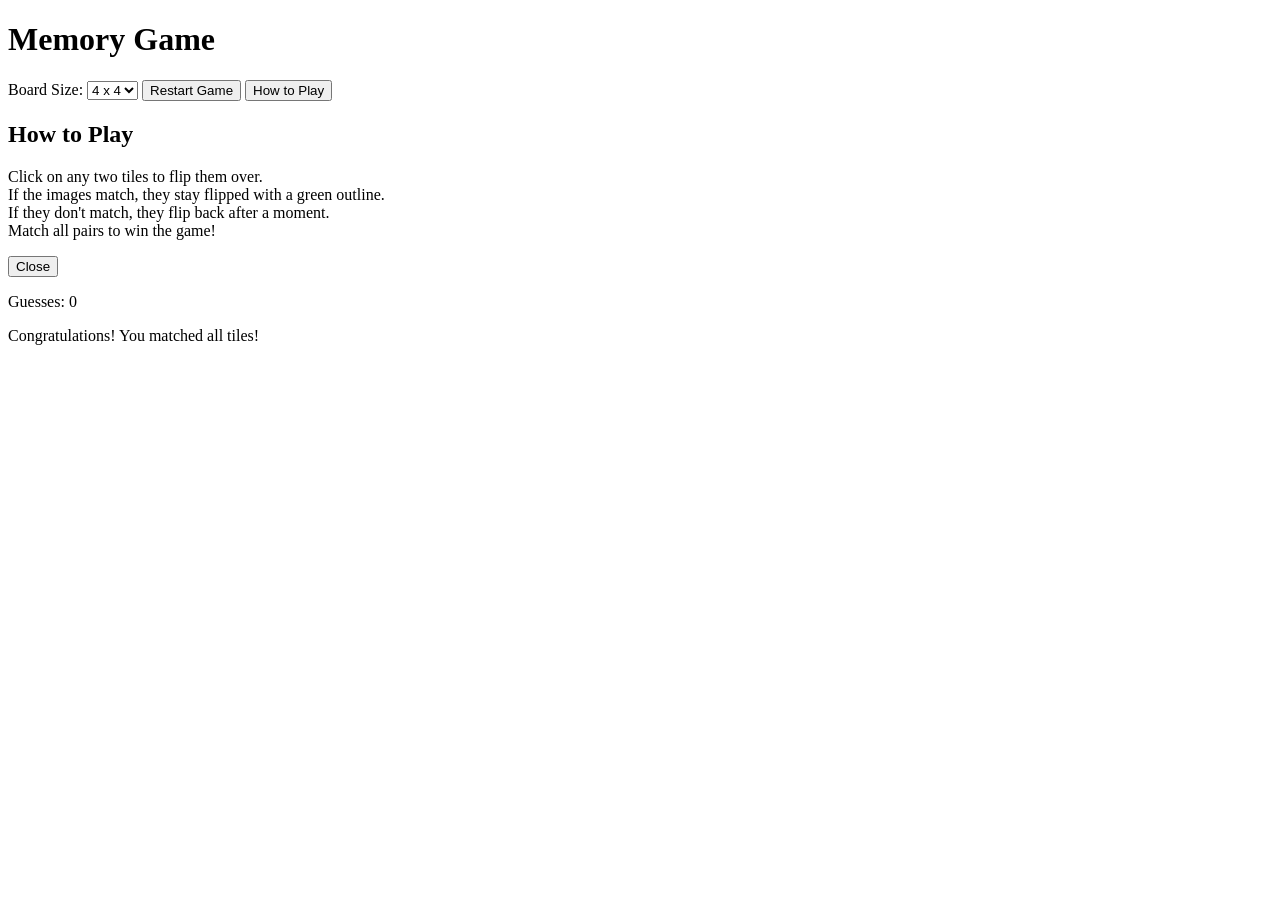
==== Kotlin/web/src/main/resources/templates/game.html @ 624e45fa "memory game kotlin web" ====
<!DOCTYPE html>
<html>
<head>
  <title>Memory Game</title>
  <link rel="stylesheet" href="/css/game.css">
</head>
<body>
<div class="container">
  <h1>Memory Game</h1>

  <div class="controls">
    <label for="board-size">Board Size:</label>
    <select id="board-size" onchange="startGame(this.value)">
      <option value="2x3">2 x 3</option>
      <option value="4x4" selected>4 x 4</option>
      <option value="4x5">4 x 5</option>
    </select>
    <button onclick="resetBoard()">Restart Game</button>
    <!-- New button -->
    <button onclick="showInstructions()">How to Play</button>
  </div>

  <!-- Instruction popup -->
  <div id="instructions-popup" class="popup">
    <h2>How to Play</h2>
    <p>Click on any two tiles to flip them over.<br>
      If the images match, they stay flipped with a green outline.<br>
      If they don't match, they flip back after a moment.<br>
      Match all pairs to win the game!</p>
    <button onclick="hideInstructions()">Close</button>
  </div>

  <p>Guesses: <span id="guesses">0</span></p>

  <div id="board"></div>
</div>

<!-- WIN POPUP -->
<div id="win-popup" class="popup">Congratulations! You matched all tiles!</div>

<script src="/js/game.js"></script>
</body>
</html>
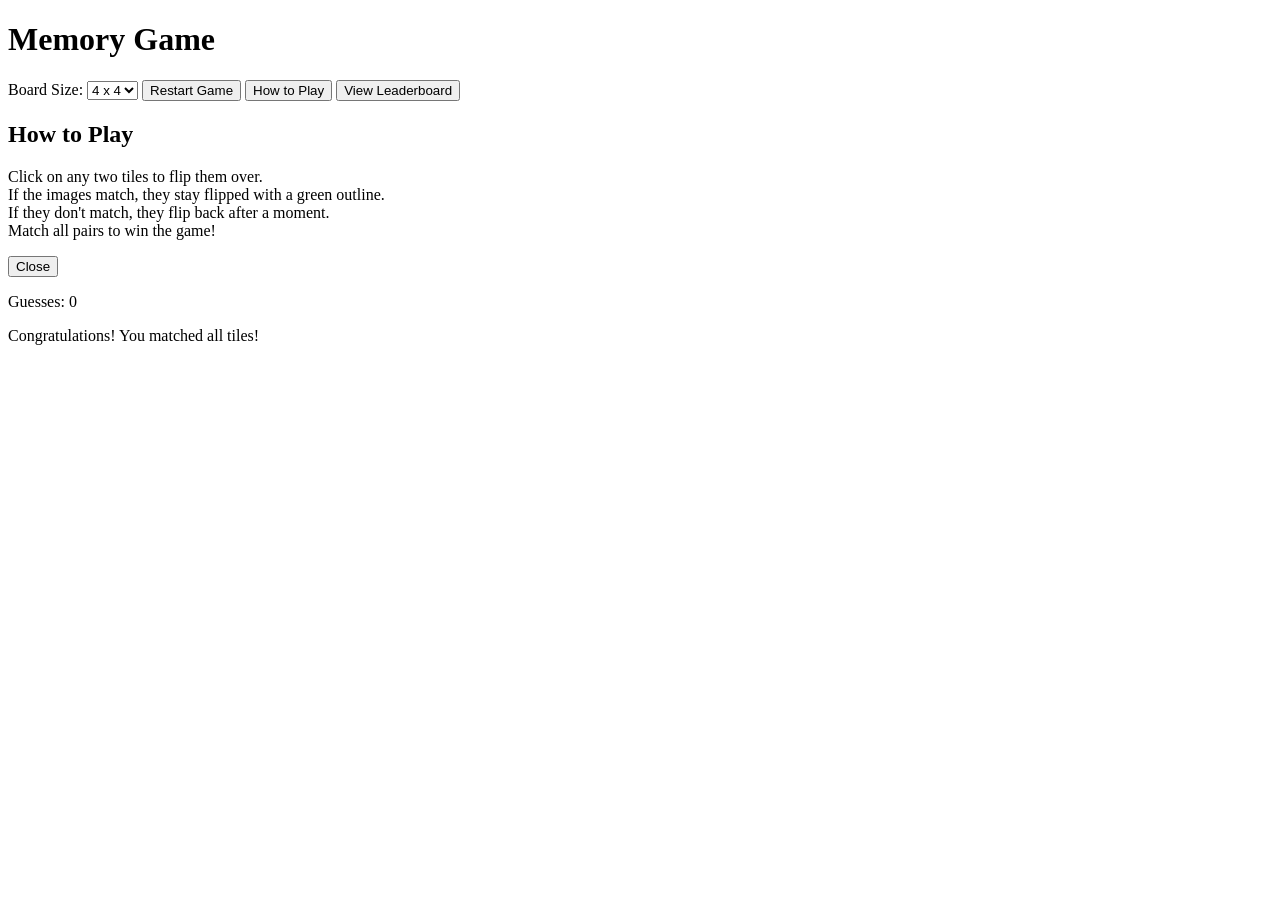
==== commit 81bddb03: "Added database for a leaderboard along with a page to view the leaderboard" ====
--- a/Kotlin/web/src/main/resources/templates/game.html
+++ b/Kotlin/web/src/main/resources/templates/game.html
@@ -15,9 +15,12 @@
       <option value="4x4" selected>4 x 4</option>
       <option value="4x5">4 x 5</option>
     </select>
+
     <button onclick="resetBoard()">Restart Game</button>
-    <!-- New button -->
     <button onclick="showInstructions()">How to Play</button>
+
+    <!-- NEW Leaderboard Button -->
+    <button onclick="goToLeaderboard()">View Leaderboard</button>
   </div>
 
   <!-- Instruction popup -->
